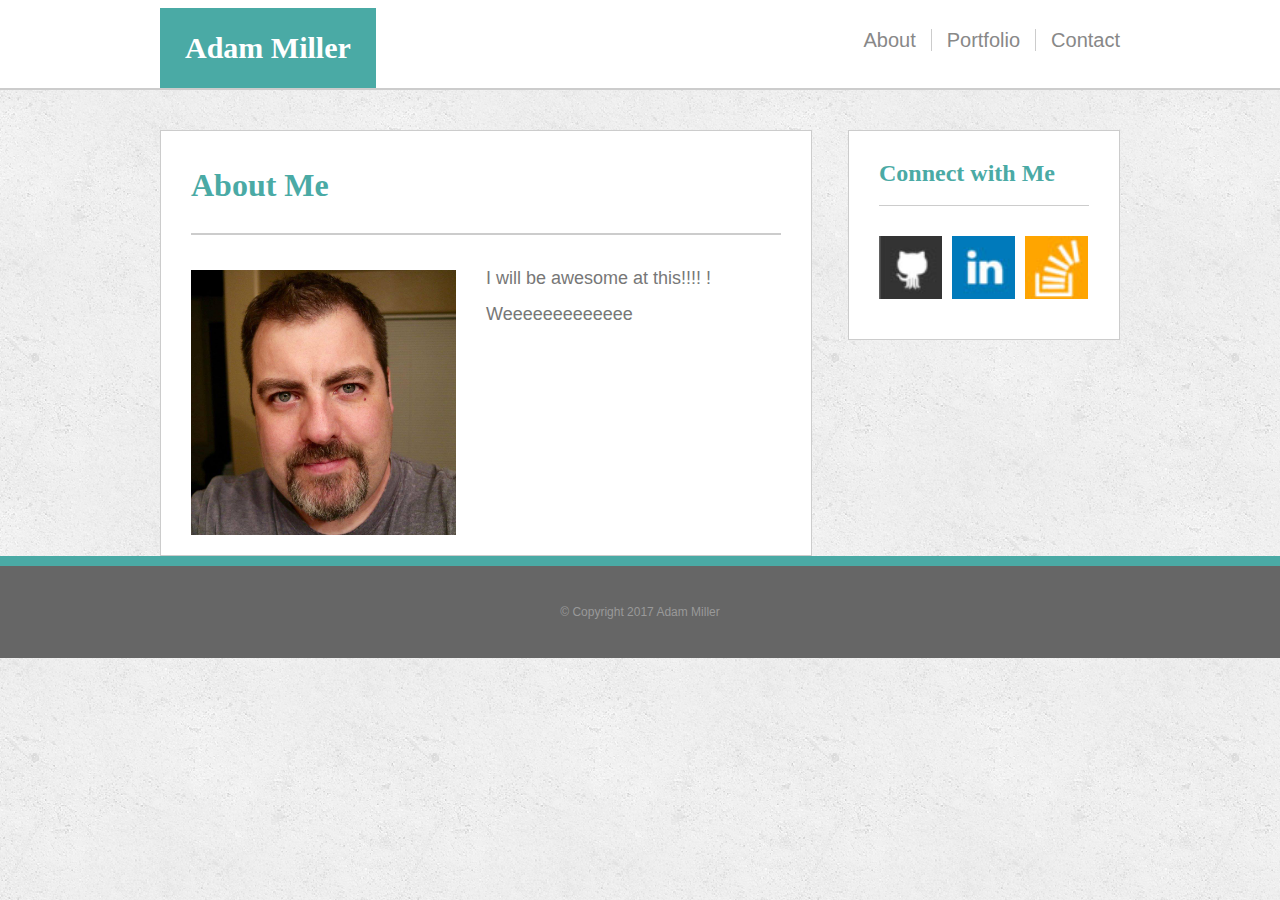
==== index.html @ f7c75355 "adding files to work on" ====
<!DOCTYPE html>
	<html>
		<head>

			<meta charset="utf-8" lang="en">
			<title>Adam Miller's Portfolio</title>
			<link rel="stylesheet" type="text/css" href="assets/css/reset.css">
			<link rel="stylesheet" type="text/css" href="assets/css/style.css">
			<meta name="viewport" content="width=device-width, initial-scale=1.0">
		</head>

	<body>
		<div class="headerContainer">
			<header>
				<h1>Adam Miller</h1>
				<ul>
					<li><a href="index.html">About</a></li>
					<li><a href="portfolio.html">Portfolio</a></li>
					<li><a href="contact.html" class="lastButton">Contact</a></li>
				</ul>
			</header>
		</div>

	
		
			<div class="bodyContainer">
				<section>
					<h2>About Me</h2>
					
					<img src="assets/images/adammiller.jpg" alt="Adam Miller" class="profileImage">
					
					<p>
					I will be awesome at this!!!! !
					Weeeeeeeeeeeee
					</p>
					
				</section>


				<aside>
					<h2>Connect with Me</h2>
					<div class="contactImg">
						<a href="https://github.com/eelhead" target="_blank">
							<img src="assets/images/GitHub.jpg" alt="GitHub">

						</a>

						<a href="https://www.linkedin.com/in/adam-miller-2734b849" target="_blank">
							<img src="assets/images/LinkedIn.jpg" alt="LinkedIn">

						</a>

						<a href="https://stackoverflow.com/users/8679873/adam-miller" target="_blank">
							<img src="assets/images/StackOverflow.jpg" alt="StackOverflow" class="lastImg">

						</a>
					</div>
				</aside>

			</div>
		

		<!-- FOOTER -->

		<div class="footer">
			<p>&copy; Copyright 2017 Adam Miller</p>
		</div>

	</body>

</html>
---- assets/css/style.css ----
html {
    min-height: 100%;
    position: relative;
}

body {
    background: url(../images/concrete_seamless.png) repeat;
    width: 100%;
    padding-bottom: 140px;

}

.headerContainer {
    
    background-color: white;
    border-bottom: 2px solid #ccc;
    overflow-y: auto;
    overflow-x: hidden;
    width: 100%;

}

header {
    width: 960px;
    margin: 0 auto;

        
}

h1 {
    color: #fff;
    background-color: #4aaaa5;
    font-size: 30px;
    font-weight: bold;
    font-family: 'Georgia', Times, Times New Roman, serif;
    float: left;
    padding: 25px;
    margin-top: 8px;
}

ul {
    float: right;
    padding-top: 30px;
}

li {
    float: left;
}

li a {
    color: #888;
    border-right: 1px solid #ccc;
    padding: 0 15px;
    text-decoration: none;
    font-family: 'Arial', 'Helvetica Neue', Helvetica, sans-serif;
    font-size: 20px;
}

li a:hover {
    font-style: italic;
    font-size: 1.5em;
}

.lastButton {
    border-right: none;
    padding-right: 0;
}

.bodyContainer {
    clear: both;
    overflow-y: auto;
    width: 960px;
    margin: 0 auto;
    margin-top: 40px;
        
}

section {
    float: left;
    width: 650px;
    background-color: #fff;
    border: 1px solid #ccc;
    padding-top: 10px;
    padding-bottom: 20px;

}

section p {
    padding: 10px 30px;
    line-height: 2em;
    color: #777;
    font-size: 18px;
    font-family: 'Arial', 'Helvetica Neue', Helvetica, sans-serif;
}

.profileImage {
    float: left;
    margin: 20px 30px 0 30px;
    padding-bottom: 0;
    width: 265px;
}

h2 {
    color: #4aaaa5;
    font-weight: bold;
    font-family: 'Georgia', Times, Times New Roman, serif;
    margin: 28px 30px 15px 30px;
    padding-bottom: 32px;
    border-bottom: 2px solid #ccc;
}

section h2 {
    
    font-size: 32px;
    
}



aside {
    float: right;
    width: 270px;
    background-color: #fff;
    border: 1px solid #ccc;
    padding: 0 0 40px 0;
    
}

aside h2 {
    
    font-size: 24px;
    border-bottom: 1px solid #ccc;
    margin: 30px;
    padding-bottom: 20px;   
}

aside img {
    float: left;
    margin: 0 10px 0 0;
    width: 63px;
}

.lastImg {
    margin-right: 0;
}

.contactImg {
    margin: 0 30px;
}

.portfolioImage {
    margin: 30px;
    position: relative;
}

.portfolioImage img {
    width: 265px;
    height: 265px;
}

h3 {
    background-color: #4aaaa5;
    color: #fff;
    font-size: 24px;
    padding: 10px 0;
    text-align: center;
    position: absolute;
    bottom: 15px;
    width: 100%;
}

h3:hover {
    background-color: #b0c4de;
}

.fltlft {
    float: left;
}

.fltrt {
    float: right;
}

.footer {
    clear: both;
    background-color: #666;
    border-top: 10px solid #4aaaa5;
    padding: 40px 0;
    text-align: center;
    color: #999;
    position: relative;
    bottom: 0;
    width: 100%;
    font-family: 'Arial', 'Helvetica Neue', Helvetica, sans-serif;
    font-size: 12px;
    
    
    
}

form {
    margin: 30px 30px 30px 30px;
    padding-right: 15px;
    font-family: "Arial";
    font-size: 18px;
    color: #777;

}

input[type="text"] {
    margin-top: 10px;
    margin-bottom: 20px;
    line-height: 2.1em;
    padding-left: 10px;
    color: #777;
    width: 100%;
}

textarea {
    margin-top: 10px;
    margin-bottom: 20px;
    width: 100%;
    padding-right: 10px;
}

input[type="submit"] {
    background-color: #4aaaa5;
    display: inline;
    padding: 10px 30px;
    color: #fff;
    font-family: "Arial";
    font-size: 20px;
    border: none;
}

input[type="submit"]:hover {
    background-color: #b0c4de;
}

@@media only screen and (max-width: 980px) {

  h1 {
  padding-bottom: 20px;
  font-size: 30px;
  line-height: 49px;
  border-bottom: 3px solid #ddd;
  }

#logo {
  float: left;
  margin-left: 125px;
  }

    nav {
  float: right;
  margin-top: 25px;
  margin-right: 126px;
  }

  .main-section {
  float: left;
  width: 418px;
  max-width: 650px;
  padding: 25px;
  margin-left: 125px;
  margin-right: 0px;
  margin-top: 0px;
  margin-bottom: 40px;
  background: #fff;
  border: 1px solid #ddd;
  }

  .auth-image {
  float: left;
  width: 366px;
  height: auto;
  margin-top: 10px;
  margin-bottom: 15px;
  margin-right: 0px;
  }

  .sidebar {
  float: right;
  width: 100%;
  max-width: 270px;
  padding: 30px;
  margin-bottom: 20px;
  background: #fff;
  border: 1px solid #ddd;
  margin-right: 126px;
  }

    /* portfolio page */
  .work {
  position: relative;
  float: left;
  width: 365px;
  margin: 20px 0 25px;
  overflow: auto;
}


}

@media only screen and (max-width: 768px) {


  h1 {
  padding-bottom: 20px;
  font-size: 30px;
  line-height: 49px;
  border-bottom: 3px solid #ddd;
  }

  #logo {
  float: left;
  margin-left: 24px;
  }

    nav {
  float: right;
  margin-right: 24px;
  }

  .main-section {
  float: left;
  width: 715px;
  max-width: 715px;
  padding: 25px;
  margin-left: 24px;
  margin-right: 0px;
  margin-top: 0px;
  background: #fff;
  border: 1px solid #ddd;
  }

  .auth-image {
  float: left;
  width: 329px;
  height: auto;
  margin-top: 10px;
  margin-bottom: 15px;
  margin-right: 20px;
  }

  .sidebar {
  float: left;
  width: 100%;
  max-width: 715px;
  margin-left: 24px;
  margin-bottom: 40px;
  background: #fff;
  border: 1px solid #ddd;
  margin-right: 126px;
  }
  /* portfolio page */
  .work {
  position: relative;
  float: left;
  width: 300px;
  margin: 0px 0 25px;
  overflow: auto;
  }
  .work:nth-child(even) {
  margin-right: 60px;
}

.main-section {
  padding-bottom: 0px;
}
  
}

@media only screen and (max-width: 640px) {

  body {
  /*position: fixed;*/

  }

  h1 {
  padding-bottom: 20px;
  font-size: 30px;
  line-height: 49px;
  border-bottom: 3px solid #ddd;
  }

  #logo {
  float: left;
  width:100%;
  margin-left: 0px;
  max-height: 80px;
  line-height: 80px;
  }

    nav {
  float:left;
  width: 100%;
  margin-top: 10px;
  margin-bottom: 10px;
  }

  nav a {
  display: inline-block;
  padding-left: 65px;
  margin-left: 50px;
  line-height: 18px;
  color: #999;
  text-decoration: none;
  border-left: 1px solid #efefef;
  }

  .main-section {
  float: left;
  width: 580px;
  max-width: 580px;
  padding: 25px;
  margin-left: 24px;
  margin-right: 0px;
  margin-top: 30px;
  background: #fff;
  border: 1px solid #ddd;
  }

  .auth-image {
  float: left;
  width: 525px;
  height: auto;
  margin-top: 10px;
  margin-bottom: 15px;
  margin-right: 20px;
  }

  .sidebar {
  float: left;
  width: 100%;
  max-width: 580px;
  margin-left: 24px;
  margin-bottom: 40px;
  background: #fff;
  border: 1px solid #ddd;
  margin-right: 126px;
  }
   /* portfolio page */
  .work {
  position: relative;
  float: left;
  width: 528px;
  margin: 0px 0 25px;
  overflow: auto;
  }
  .work:nth-child(even) {
  margin-right: 60px;
}

.main-section {
  padding-bottom: 0px;
}
  
}
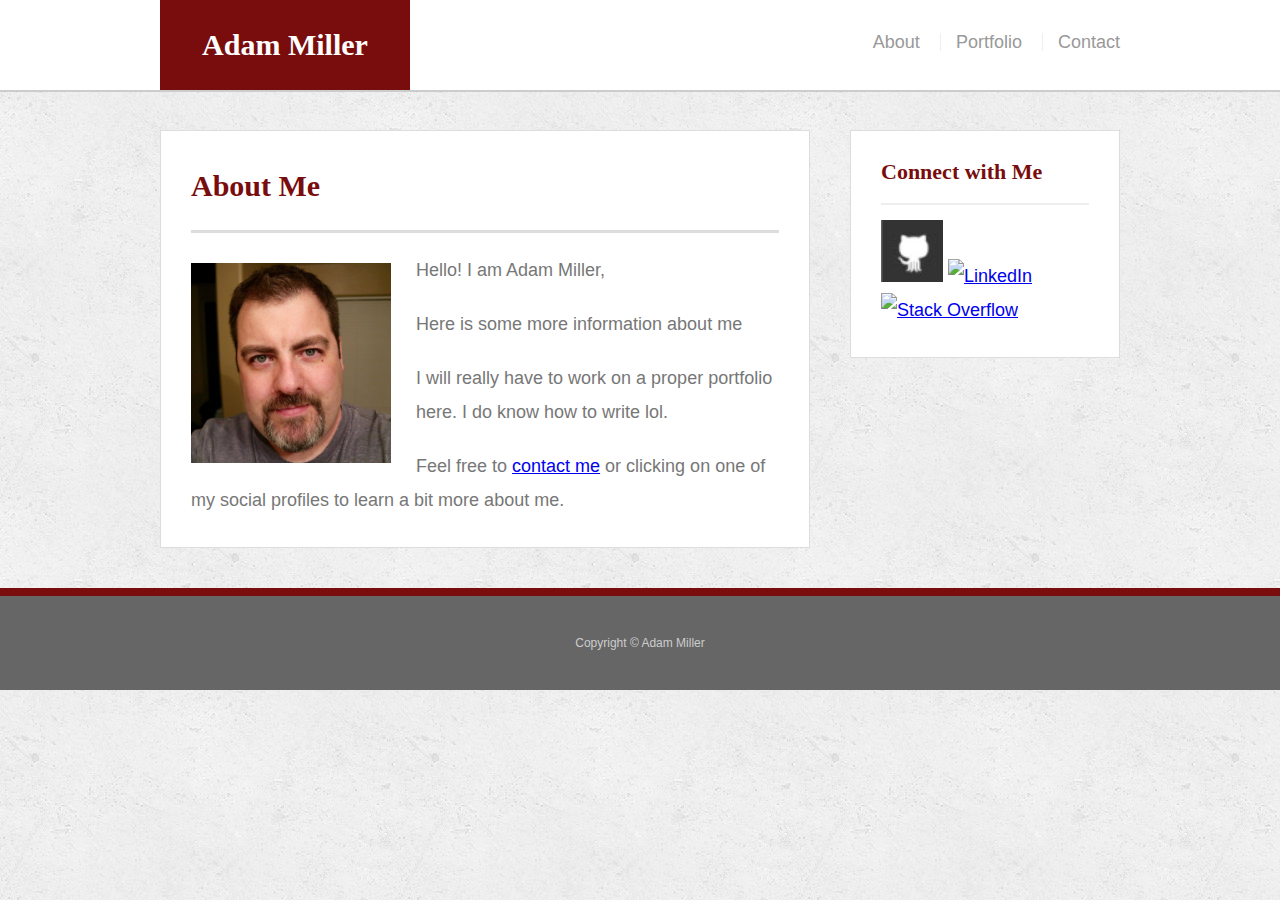
==== commit 477bde34: "I have revamped and redone it all uugggg, also need to remember to upload and save a lot" ====
--- a/index.html
+++ b/index.html
@@ -1,71 +1,53 @@
-<!DOCTYPE html>
-	<html>
-		<head>
+<!doctype html>
+<html lang="en-us">
+<head>
+  <meta charset="UTF-8">
+  <title>About | Adam Miller</title>
+  	<link rel="stylesheet" type="text/css" href="assets/css/reset.css">
+  	<link rel="stylesheet" type="text/css" href="assets/css/style.css">
+    <meta name="viewport" content="initial-scale=1, maximum-scale=1">
 
-			<meta charset="utf-8" lang="en">
-			<title>Adam Miller's Portfolio</title>
-			<link rel="stylesheet" type="text/css" href="assets/css/reset.css">
-			<link rel="stylesheet" type="text/css" href="assets/css/style.css">
-			<meta name="viewport" content="width=device-width, initial-scale=1.0">
-		</head>
-
-	<body>
-		<div class="headerContainer">
-			<header>
-				<h1>Adam Miller</h1>
-				<ul>
-					<li><a href="index.html">About</a></li>
-					<li><a href="portfolio.html">Portfolio</a></li>
-					<li><a href="contact.html" class="lastButton">Contact</a></li>
-				</ul>
-			</header>
-		</div>
-
-	
-		
-			<div class="bodyContainer">
-				<section>
-					<h2>About Me</h2>
-					
-					<img src="assets/images/adammiller.jpg" alt="Adam Miller" class="profileImage">
-					
-					<p>
-					I will be awesome at this!!!! !
-					Weeeeeeeeeeeee
-					</p>
-					
-				</section>
-
-
-				<aside>
-					<h2>Connect with Me</h2>
-					<div class="contactImg">
-						<a href="https://github.com/eelhead" target="_blank">
-							<img src="assets/images/GitHub.jpg" alt="GitHub">
-
-						</a>
-
-						<a href="https://www.linkedin.com/in/adam-miller-2734b849" target="_blank">
-							<img src="assets/images/LinkedIn.jpg" alt="LinkedIn">
-
-						</a>
-
-						<a href="https://stackoverflow.com/users/8679873/adam-miller" target="_blank">
-							<img src="assets/images/StackOverflow.jpg" alt="StackOverflow" class="lastImg">
-
-						</a>
-					</div>
-				</aside>
-
-			</div>
-		
-
-		<!-- FOOTER -->
-
-		<div class="footer">
-			<p>&copy; Copyright 2017 Adam Miller</p>
-		</div>
-
-	</body>
-
+</head>
+<body>
+  <header id="masthead">
+    <div class="container">
+      <a href="index.html" id="logo">Adam Miller</a>
+      <nav>
+        <a href="index.html">About</a>
+        <a href="portfolio.html">Portfolio</a>
+        <a href="contact.html">Contact</a>
+      </nav>
+    </div>
+  </header>
+  <div id="main-container" class="container">
+    <section class="main-section">
+      <h1>About Me</h1>
+      <p>
+           <img src="assets/images/adammiller.jpg" class="auth-image" alt="Adam Miller">
+          Hello! I am Adam Miller, 
+          </p>
+          <p>
+          Here is some more information about me 
+          </p>
+          <p>
+          I will really have to work on a proper portfolio here. 
+          I do know how to write lol. 
+          </p>
+          <p>Feel free to <a href="contact.html">contact me</a> or clicking on one of my social profiles to learn a bit more about me.
+          </p>
+    </section>
+    <section class="sidebar">
+      <div id="connect">
+        <h2>Connect with Me</h2>
+        <a href="https://github.com/eelhead"><img src="assets/images/GitHub.jpg" class="social" alt="GitHub" /></a>
+        <a href="https://www.linkedin.com/in/adam-miller-2734b849"><img src="assets/images/linkedin.jpg" class="social" alt="LinkedIn" /></a>
+        <a href="https://stackoverflow.com/users/8679873/adam-miller"><img src="assets/images/StackoverFlow.jpg" class="social" alt="Stack Overflow" /></a>
+      </div>
+    </section>
+  </div>
+  <footer>
+    <div class="container">
+      Copyright &copy; Adam Miller
+  </footer>
+</body>
 </html>--- a/assets/css/style.css
+++ b/assets/css/style.css
@@ -1,460 +1,333 @@
-html {
-    min-height: 100%;
-    position: relative;
-}
-
 body {
-    background: url(../images/concrete_seamless.png) repeat;
-    width: 100%;
-    padding-bottom: 140px;
-
-}
-
-.headerContainer {
-    
-    background-color: white;
-    border-bottom: 2px solid #ccc;
-    overflow-y: auto;
-    overflow-x: hidden;
-    width: 100%;
-
-}
-
-header {
-    width: 960px;
-    margin: 0 auto;
-
-        
-}
-
+  font-family: Arial, "Helvetica Neue", Helvetica, sans-serif;
+  font-size: 18px;
+  line-height: 34px;
+  color: #777;
+  background: url("../images/concrete_seamless.png");
+}
+* {
+  box-sizing: border-box;
+}
+/* general */
+.container {
+  width: 100%;
+  max-width: 960px;
+  margin: 0 auto;
+  clear: both;
+}
+h1,
+h2,
+h3,
+p {
+  margin-bottom: 20px;
+}
+p:last-child {
+  margin-bottom: 0;
+}
+h1,
+h2,
+h3 {
+  font-family: Georgia, Times, "Times New Roman", serif;
+  font-weight: 700;
+  color: #790d0d;
+}
 h1 {
-    color: #fff;
-    background-color: #4aaaa5;
-    font-size: 30px;
-    font-weight: bold;
-    font-family: 'Georgia', Times, Times New Roman, serif;
-    float: left;
-    padding: 25px;
-    margin-top: 8px;
-}
-
-ul {
-    float: right;
-    padding-top: 30px;
-}
-
-li {
-    float: left;
-}
-
-li a {
-    color: #888;
-    border-right: 1px solid #ccc;
-    padding: 0 15px;
-    text-decoration: none;
-    font-family: 'Arial', 'Helvetica Neue', Helvetica, sans-serif;
-    font-size: 20px;
-}
-
-li a:hover {
-    font-style: italic;
-    font-size: 1.5em;
-}
-
-.lastButton {
-    border-right: none;
-    padding-right: 0;
-}
-
-.bodyContainer {
-    clear: both;
-    overflow-y: auto;
-    width: 960px;
-    margin: 0 auto;
-    margin-top: 40px;
-        
-}
-
-section {
-    float: left;
-    width: 650px;
-    background-color: #fff;
-    border: 1px solid #ccc;
-    padding-top: 10px;
-    padding-bottom: 20px;
-
-}
-
-section p {
-    padding: 10px 30px;
-    line-height: 2em;
-    color: #777;
-    font-size: 18px;
-    font-family: 'Arial', 'Helvetica Neue', Helvetica, sans-serif;
-}
-
-.profileImage {
-    float: left;
-    margin: 20px 30px 0 30px;
-    padding-bottom: 0;
-    width: 265px;
-}
-
-h2 {
-    color: #4aaaa5;
-    font-weight: bold;
-    font-family: 'Georgia', Times, Times New Roman, serif;
-    margin: 28px 30px 15px 30px;
-    padding-bottom: 32px;
-    border-bottom: 2px solid #ccc;
-}
-
-section h2 {
-    
-    font-size: 32px;
-    
-}
-
-
-
-aside {
-    float: right;
-    width: 270px;
-    background-color: #fff;
-    border: 1px solid #ccc;
-    padding: 0 0 40px 0;
-    
-}
-
-aside h2 {
-    
-    font-size: 24px;
-    border-bottom: 1px solid #ccc;
-    margin: 30px;
-    padding-bottom: 20px;   
-}
-
-aside img {
-    float: left;
-    margin: 0 10px 0 0;
-    width: 63px;
-}
-
-.lastImg {
-    margin-right: 0;
-}
-
-.contactImg {
-    margin: 0 30px;
-}
-
-.portfolioImage {
-    margin: 30px;
-    position: relative;
-}
-
-.portfolioImage img {
-    width: 265px;
-    height: 265px;
-}
-
-h3 {
-    background-color: #4aaaa5;
-    color: #fff;
-    font-size: 24px;
-    padding: 10px 0;
-    text-align: center;
-    position: absolute;
-    bottom: 15px;
-    width: 100%;
-}
-
-h3:hover {
-    background-color: #b0c4de;
-}
-
-.fltlft {
-    float: left;
-}
-
-.fltrt {
-    float: right;
-}
-
-.footer {
-    clear: both;
-    background-color: #666;
-    border-top: 10px solid #4aaaa5;
-    padding: 40px 0;
-    text-align: center;
-    color: #999;
-    position: relative;
-    bottom: 0;
-    width: 100%;
-    font-family: 'Arial', 'Helvetica Neue', Helvetica, sans-serif;
-    font-size: 12px;
-    
-    
-    
-}
-
-form {
-    margin: 30px 30px 30px 30px;
-    padding-right: 15px;
-    font-family: "Arial";
-    font-size: 18px;
-    color: #777;
-
-}
-
-input[type="text"] {
-    margin-top: 10px;
-    margin-bottom: 20px;
-    line-height: 2.1em;
-    padding-left: 10px;
-    color: #777;
-    width: 100%;
-}
-
-textarea {
-    margin-top: 10px;
-    margin-bottom: 20px;
-    width: 100%;
-    padding-right: 10px;
-}
-
-input[type="submit"] {
-    background-color: #4aaaa5;
-    display: inline;
-    padding: 10px 30px;
-    color: #fff;
-    font-family: "Arial";
-    font-size: 20px;
-    border: none;
-}
-
-input[type="submit"]:hover {
-    background-color: #b0c4de;
-}
-
-@@media only screen and (max-width: 980px) {
-
-  h1 {
   padding-bottom: 20px;
   font-size: 30px;
   line-height: 49px;
   border-bottom: 3px solid #ddd;
-  }
-
+}
+h2,
+h3 {
+  font-size: 22px;
+}
+/* header */
+#masthead {
+  position: fixed;
+  z-index: 99;
+  width: 100%;
+  margin: 0 0 30px;
+  overflow: auto;
+  color: #fff;
+  background: #fff;
+  border-bottom: 2px solid #ccc;
+}
 #logo {
   float: left;
-  margin-left: 125px;
-  }
-
-    nav {
+  width: 250px;
+  height: 90px;
+  font-family: Georgia, Times, "Times New Roman", serif;
+  font-size: 30px;
+  font-weight: 700;
+  line-height: 90px;
+  color: #fff;
+  text-align: center;
+  text-decoration: none;
+  background: #790d0d;
+}
+nav {
+  position: static;
   float: right;
   margin-top: 25px;
-  margin-right: 126px;
-  }
-
-  .main-section {
-  float: left;
-  width: 418px;
-  max-width: 650px;
-  padding: 25px;
-  margin-left: 125px;
-  margin-right: 0px;
-  margin-top: 0px;
-  margin-bottom: 40px;
-  background: #fff;
-  border: 1px solid #ddd;
-  }
-
-  .auth-image {
-  float: left;
-  width: 366px;
-  height: auto;
-  margin-top: 10px;
-  margin-bottom: 15px;
-  margin-right: 0px;
-  }
-
-  .sidebar {
+}
+nav a {
+  display: inline-block;
+  padding-left: 15px;
+  margin-left: 15px;
+  line-height: 18px;
+  color: #999;
+  text-decoration: none;
+  border-left: 1px solid #efefef;
+}
+nav a:first-child {
+  border-left: 0 none;
+}
+/* footer */
+footer {
+  padding: 30px 0;
+  clear: both;
+  font-size: 12px;
+  color: #fff;
+  color: #ccc;
+  text-align: center;
+  background: #666;
+  border-top: 8px solid #790d0d;
+}
+/* sidebar */
+.sidebar {
   float: right;
-  width: 100%;
   max-width: 270px;
   padding: 30px;
   margin-bottom: 20px;
   background: #fff;
   border: 1px solid #ddd;
-  margin-right: 126px;
-  }
-
-    /* portfolio page */
-  .work {
+}
+h3,
+.sidebar h2 {
+  padding-bottom: 20px;
+  margin-bottom: 15px;
+  line-height: 22px;
+  border-bottom: 2px solid #eee;
+}
+.social {
+  width: 62px;
+  height: 62px;
+  margin-right: 5px;
+}
+.social:last-child {
+  margin-right: 0;
+}
+/* main */
+#main-container {
+  padding-top: 130px;
+}
+.main-section {
+  float: left;
+  width: 100%;
+  max-width: 650px;
+  padding: 30px;
+  margin: 0 0 40px;
+  background: #fff;
+  border: 1px solid #ddd;
+}
+/* portfolio page */
+.work {
   position: relative;
   float: left;
-  width: 365px;
+  width: 274px;
   margin: 20px 0 25px;
   overflow: auto;
 }
-
-
-}
-
-@media only screen and (max-width: 768px) {
-
-
-  h1 {
-  padding-bottom: 20px;
-  font-size: 30px;
-  line-height: 49px;
-  border-bottom: 3px solid #ddd;
-  }
-
-  #logo {
-  float: left;
-  margin-left: 24px;
-  }
-
-    nav {
-  float: right;
-  margin-right: 24px;
-  }
-
-  .main-section {
-  float: left;
-  width: 715px;
-  max-width: 715px;
-  padding: 25px;
-  margin-left: 24px;
-  margin-right: 0px;
-  margin-top: 0px;
-  background: #fff;
-  border: 1px solid #ddd;
-  }
-
-  .auth-image {
-  float: left;
-  width: 329px;
+.work:nth-child(even) {
+  margin-right: 40px;
+}
+.work img {
+  width: 100%;
+  border: 0 none;
+  opacity: 0.8;
+}
+.work h3 {
+  position: absolute;
+  bottom: 20px;
+  width: 100%;
+  padding: 15px;
+  margin-bottom: 0;
+  font-weight: 300;
+  line-height: 30px;
+  color: #fff;
+  text-align: center;
+  background: #790d0d;
+  border-bottom: 0;
+}
+.auth-image {
+  float: left;
+  width: 200px;
   height: auto;
   margin-top: 10px;
-  margin-bottom: 15px;
-  margin-right: 20px;
+  margin-right: 25px;
+}
+/* contact page */
+#contact-form ul {
+  margin-bottom: 20px;
+}
+#contact-form li {
+  margin-bottom: 10px;
+}
+label,
+input[type=text],
+input[type=email],
+textarea {
+  display: block;
+  width: 100%;
+}
+input[type=text],
+input[type=email],
+textarea {
+  height: 35px;
+  padding: 0 10px;
+  font-size: 14px;
+  border: 1px solid #ddd;
+}
+textarea {
+  height: 200px;
+}
+input[type=submit] {
+  padding: 10px 30px;
+  font-size: 18px;
+  color: #fff;
+  cursor: pointer;
+  background: #790d0d;
+  border: 0 none;
+}
+
+@media screen and (max-width: 980px) {
+
+  #logo {
+    margin-left: 100px;
+  }
+
+  .main-section {
+    float: left;
+    max-width: 450px;
+    width: 100%;
+    margin-left: 100px;
   }
 
   .sidebar {
-  float: left;
-  width: 100%;
-  max-width: 715px;
-  margin-left: 24px;
-  margin-bottom: 40px;
-  background: #fff;
-  border: 1px solid #ddd;
-  margin-right: 126px;
-  }
-  /* portfolio page */
+    margin-right: 100px;
+  }
+
+  nav {
+    margin-right: 100px;
+  }
+
+    .auth-image {
+    float: none;
+    height: auto;
+    width: 100%;
+  }
+
   .work {
-  position: relative;
+  max-width: 450px;
+  width: 100%;
+}
+
+}
+
+
+@media screen and (max-width: 768px) {
+
+  #logo {
+    margin-left: 35px;
+  }
+
+  nav {
+    margin-right: 35px;
+  }
+
+  .sidebar {
+    clear: both;
+    max-width: 700px;
+    width: 100%;
+    margin-bottom: 30px;
+    margin-top: 0px;
+    margin-left: 35px;
+    margin-right:35px;
+  }
+
+  .main-section {
+    clear: both;
+    max-width: 700px;
+    width: 100%;
+    margin-left: 35px;
+  }
+
+   .auth-image {
   float: left;
   width: 300px;
-  margin: 0px 0 25px;
-  overflow: auto;
-  }
-  .work:nth-child(even) {
-  margin-right: 60px;
-}
-
-.main-section {
-  padding-bottom: 0px;
-}
-  
-}
-
-@media only screen and (max-width: 640px) {
-
-  body {
-  /*position: fixed;*/
-
-  }
-
-  h1 {
-  padding-bottom: 20px;
-  font-size: 30px;
-  line-height: 49px;
-  border-bottom: 3px solid #ddd;
-  }
-
-  #logo {
-  float: left;
-  width:100%;
-  margin-left: 0px;
-  max-height: 80px;
-  line-height: 80px;
-  }
-
-    nav {
-  float:left;
-  width: 100%;
-  margin-top: 10px;
-  margin-bottom: 10px;
-  }
-
-  nav a {
-  display: inline-block;
-  padding-left: 65px;
-  margin-left: 50px;
-  line-height: 18px;
-  color: #999;
-  text-decoration: none;
-  border-left: 1px solid #efefef;
-  }
-
-  .main-section {
-  float: left;
-  width: 580px;
-  max-width: 580px;
-  padding: 25px;
-  margin-left: 24px;
-  margin-right: 0px;
-  margin-top: 30px;
-  background: #fff;
-  border: 1px solid #ddd;
-  }
-
-  .auth-image {
-  float: left;
-  width: 525px;
   height: auto;
   margin-top: 10px;
-  margin-bottom: 15px;
-  margin-right: 20px;
+  margin-right: 25px;
+}
+
+  .work {
+  float: left;
+  max-width: 299px;
+  width: 100%;
+}
+
+}
+
+
+@media screen and (max-width: 640px) {
+
+
+  #logo {
+    position: static;
+    height: 70px;
+    width: 100%;
+    padding: 0px;
+    margin-left: 0px;
+      line-height: 70px;
+
+  }
+
+  nav {
+    clear: both;
+    text-align: center;
+    margin-top: 0px;
+
+  }
+
+  nav a {
+    padding: 0px 60px;
+    margin: 20px 0px;
   }
 
   .sidebar {
-  float: left;
-  width: 100%;
-  max-width: 580px;
-  margin-left: 24px;
-  margin-bottom: 40px;
-  background: #fff;
-  border: 1px solid #ddd;
-  margin-right: 126px;
-  }
-   /* portfolio page */
-  .work {
-  position: relative;
-  float: left;
-  width: 528px;
-  margin: 0px 0 25px;
-  overflow: auto;
-  }
-  .work:nth-child(even) {
-  margin-right: 60px;
-}
-
-.main-section {
-  padding-bottom: 0px;
-}
-  
-}+    float: none;
+    max-width: 600px;
+    width: 100%;
+    margin: 40px 20px;
+  }
+
+  .main-section {
+    clear: both;
+    max-width: 600px;
+    margin-top: 30px;
+    margin-left: 20px;
+  }
+
+  .auth-image {
+    clear: both;
+    height: auto;
+    width: 100%;
+  }
+
+.work {
+  float: left;
+  max-width: 600px;
+  width: 100%;
+}
+
+}
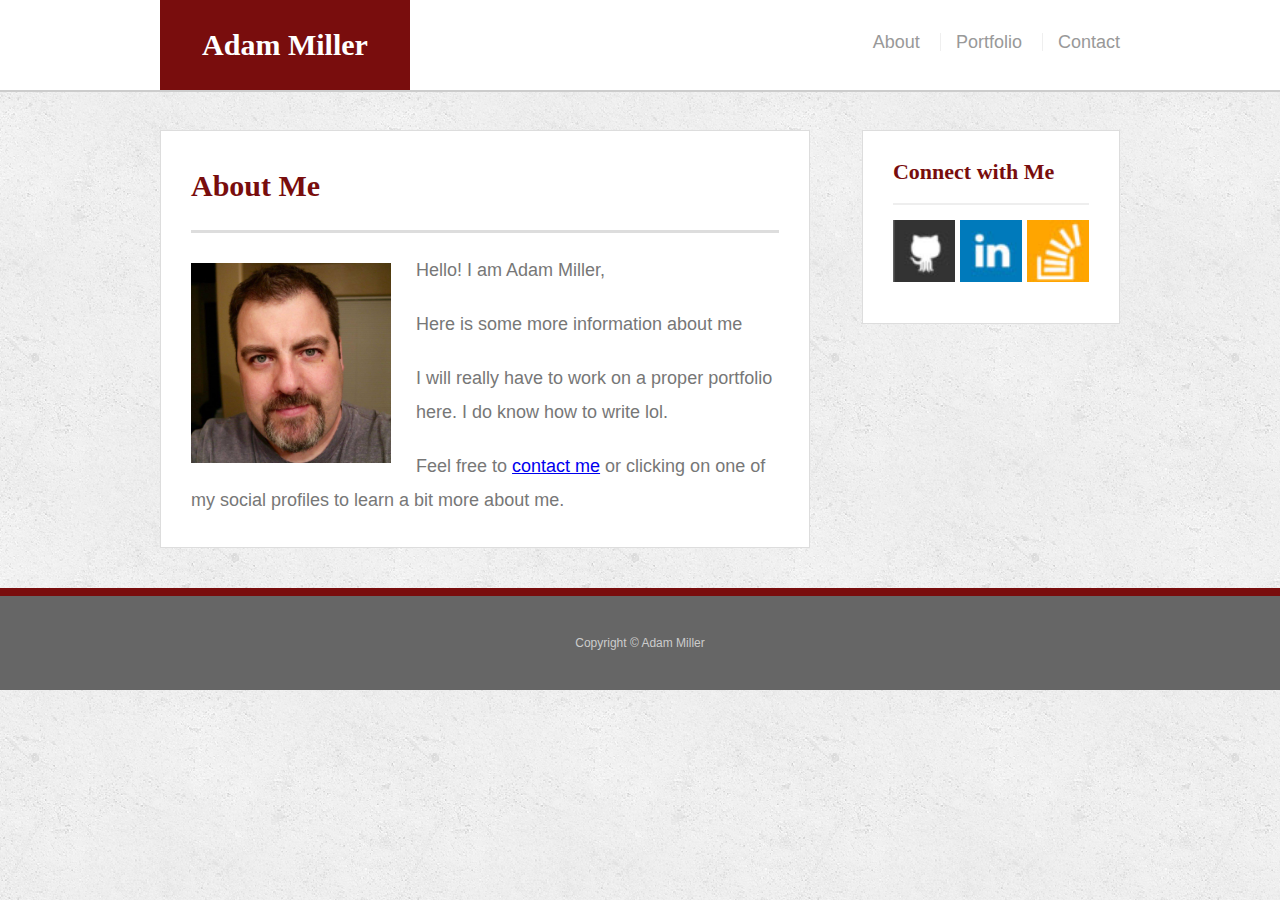
==== commit 6978ee28: "fixed media links" ====
--- a/index.html
+++ b/index.html
@@ -40,8 +40,8 @@
       <div id="connect">
         <h2>Connect with Me</h2>
         <a href="https://github.com/eelhead"><img src="assets/images/GitHub.jpg" class="social" alt="GitHub" /></a>
-        <a href="https://www.linkedin.com/in/adam-miller-2734b849"><img src="assets/images/linkedin.jpg" class="social" alt="LinkedIn" /></a>
-        <a href="https://stackoverflow.com/users/8679873/adam-miller"><img src="assets/images/StackoverFlow.jpg" class="social" alt="Stack Overflow" /></a>
+        <a href="https://www.linkedin.com/in/adam-miller-2734b849"><img src="assets/images/LinkedIn.jpg" class="social" alt="LinkedIn" /></a>
+        <a href="https://stackoverflow.com/users/8679873/adam-miller"><img src="assets/images/StackOverflow.jpg" class="social" alt="Stack Overflow" /></a>
       </div>
     </section>
   </div>
